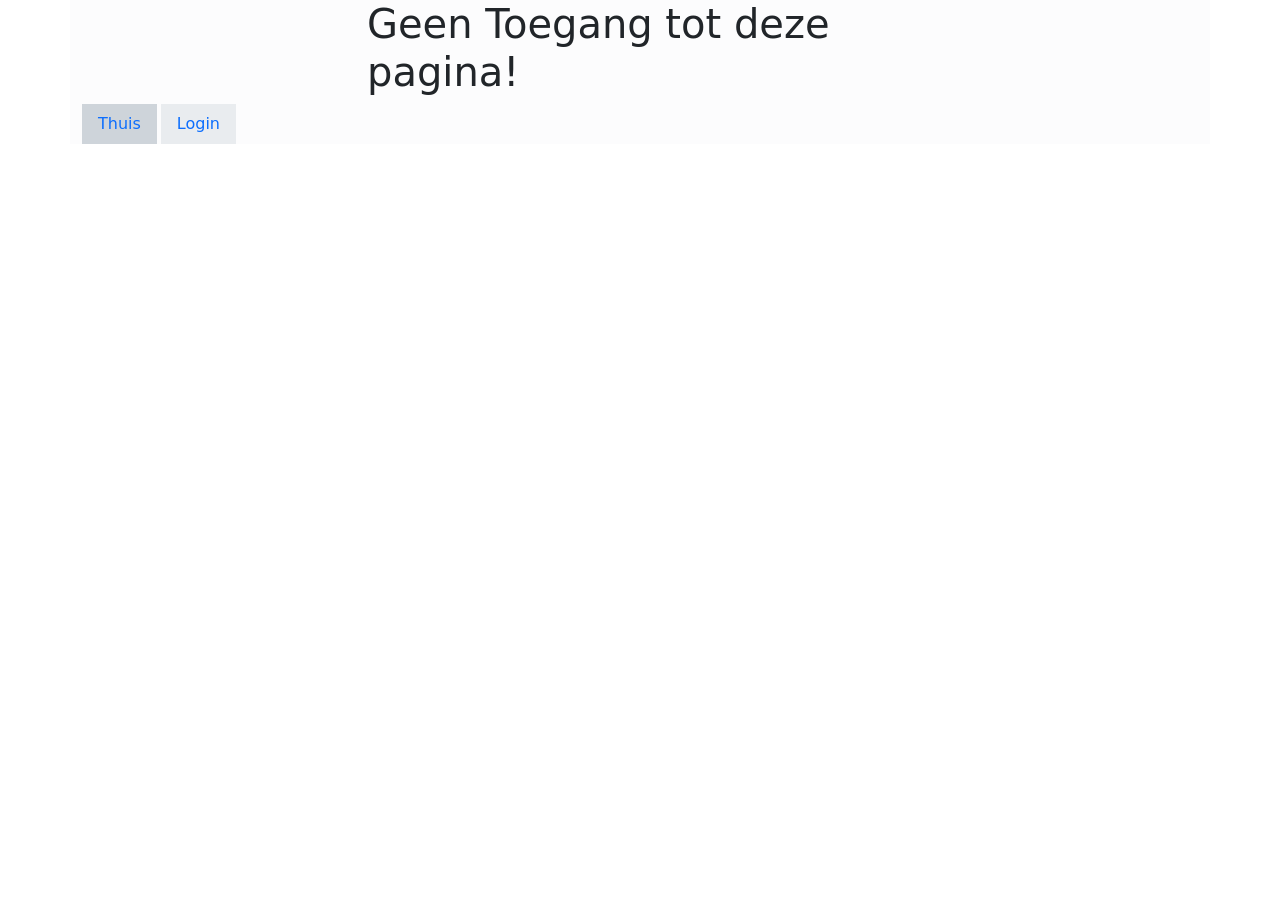
==== src/main/resources/static/accessDenied.html @ d7e132ea "security toepassen" ====
<!DOCTYPE html>
<html lang="en">
<head>
    <meta charset="UTF-8">
    <title>Geen Toegang</title>
    <link rel="icon" href="images/hamer.ico">
    <link rel="stylesheet" href="css/bootstrap.css">
</head>
<body>
<div class="container-lg bg-light-subtle">
    <div class="row">
        <div class="col-3">
        </div>
        <div class="col-6">
            <h1>Geen Toegang tot deze pagina!</h1>
        </div>
        <div class="col-3"></div>
    </div>
    <div class="row">
        <div class="col">
            <ul class="nav">
                <li class="nav-item bg-dark-subtle me-1" >
                    <a class="nav-link" href="index.html">Thuis</a>
                </li>
                <li class="nav-item bg-body-secondary">
                    <a class="nav-link" href="login">Login</a>
                </li>
            </ul>
        </div>
    </div>
</div>
</body>
</html>
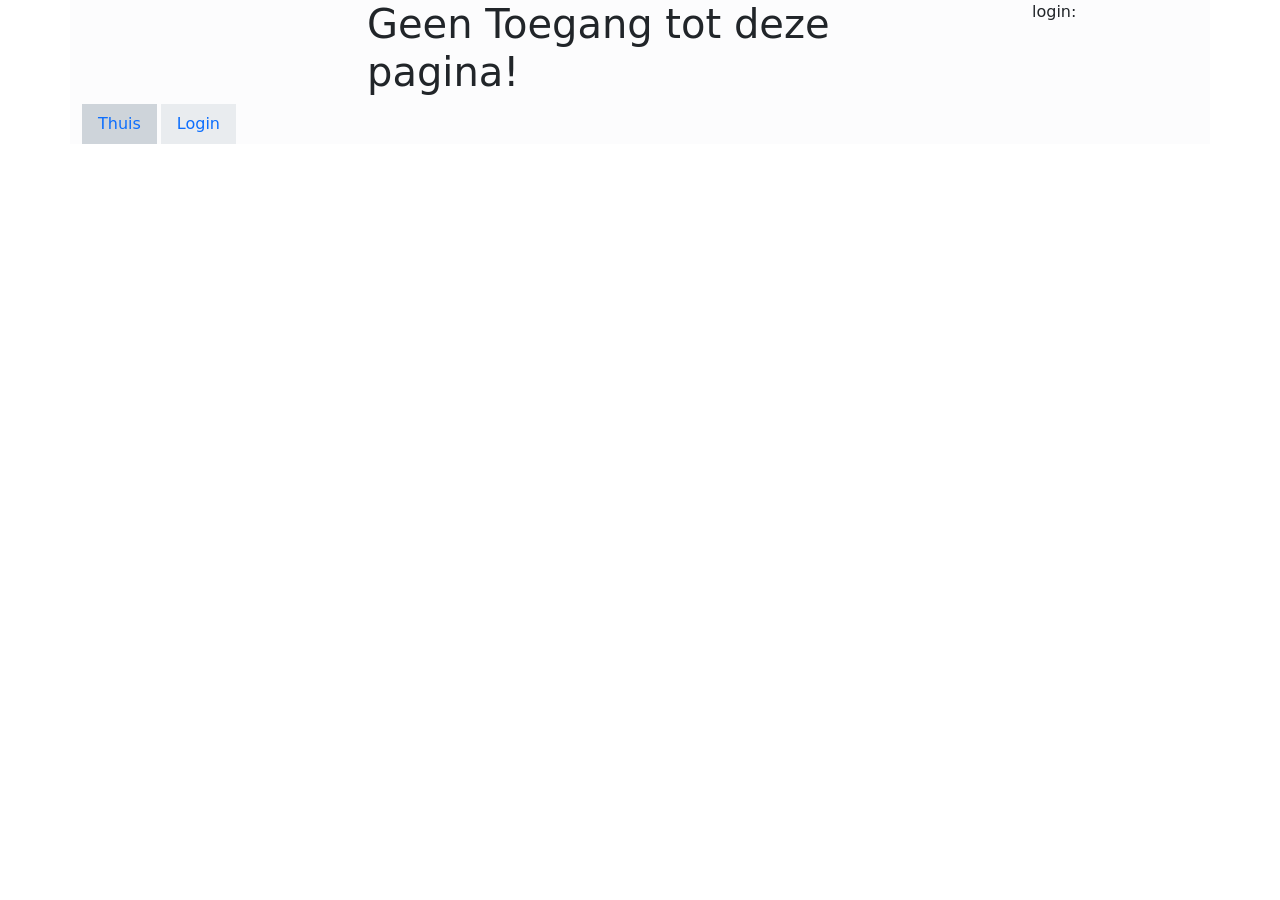
==== commit e6f5bca2: "security toepassen" ====
--- a/src/main/resources/static/accessDenied.html
+++ b/src/main/resources/static/accessDenied.html
@@ -5,6 +5,7 @@
     <title>Geen Toegang</title>
     <link rel="icon" href="images/hamer.ico">
     <link rel="stylesheet" href="css/bootstrap.css">
+    <script src="js/accesDenied.js" type="module"></script>
 </head>
 <body>
 <div class="container-lg bg-light-subtle">
@@ -14,7 +15,10 @@
         <div class="col-6">
             <h1>Geen Toegang tot deze pagina!</h1>
         </div>
-        <div class="col-3"></div>
+        <div class="col-1"></div>
+        <div class="col-2">
+            login: <span id="userName"></span>
+        </div>
     </div>
     <div class="row">
         <div class="col">
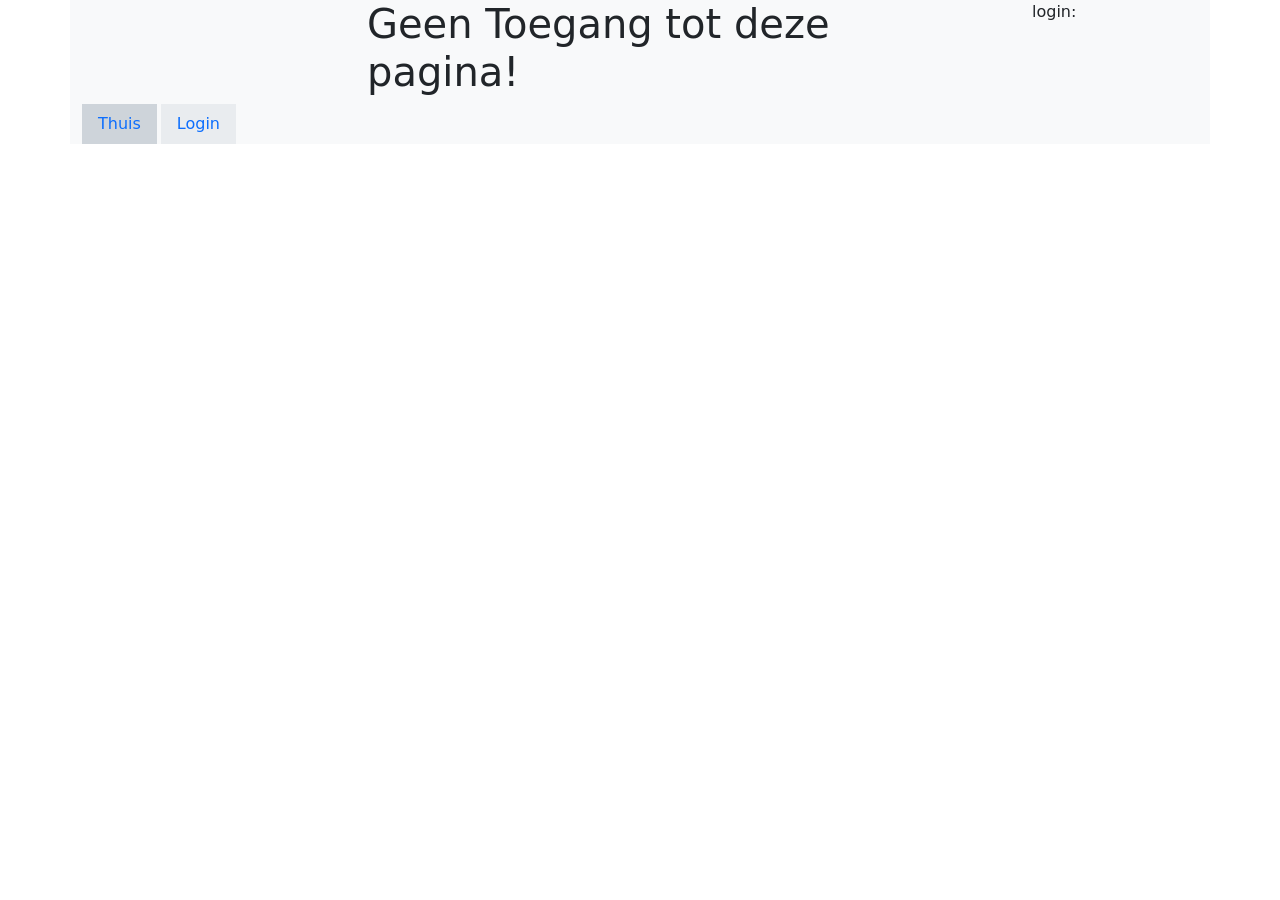
==== commit 3156743f: "tooltips toegevoegd" ====
--- a/src/main/resources/static/accessDenied.html
+++ b/src/main/resources/static/accessDenied.html
@@ -8,7 +8,7 @@
     <script src="js/accesDenied.js" type="module"></script>
 </head>
 <body>
-<div class="container-lg bg-light-subtle">
+<div class="container-lg bg-light">
     <div class="row">
         <div class="col-3">
         </div>
